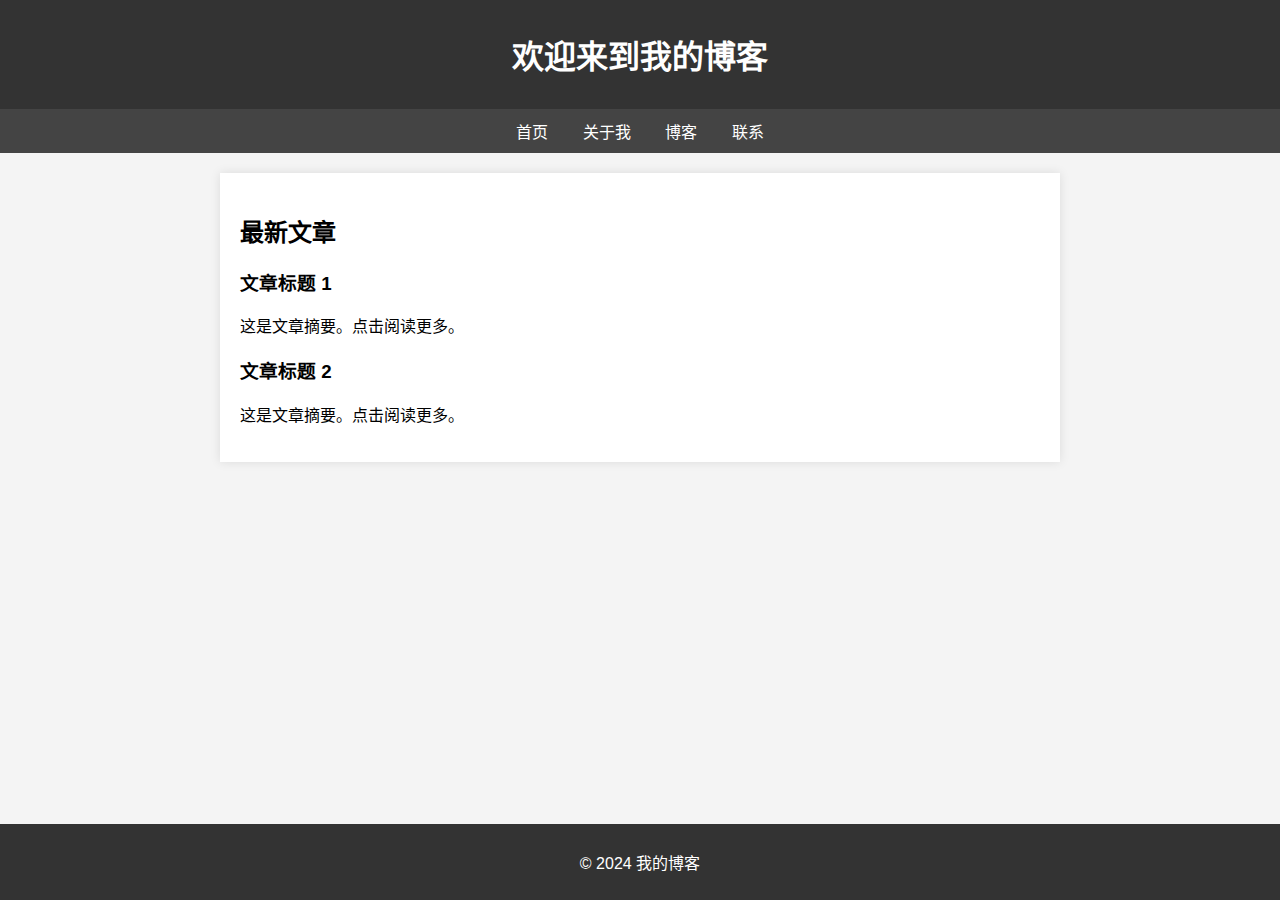
==== index.html @ aacbd644 "Create index.html" ====
<!DOCTYPE html>
<html lang="zh-CN">
<head>
    <meta charset="UTF-8">
    <meta name="viewport" content="width=device-width, initial-scale=1.0">
    <title>我的博客</title>
    <style>
        body {
            font-family: Arial, sans-serif;
            margin: 0;
            padding: 0;
            background-color: #f4f4f4;
        }
        header {
            background-color: #333;
            color: white;
            padding: 10px 0;
            text-align: center;
        }
        nav {
            text-align: center;
            background-color: #444;
            padding: 10px 0;
        }
        nav a {
            color: white;
            margin: 0 15px;
            text-decoration: none;
        }
        main {
            padding: 20px;
            max-width: 800px;
            margin: 20px auto;
            background-color: white;
            box-shadow: 0 0 10px rgba(0, 0, 0, 0.1);
        }
        footer {
            text-align: center;
            padding: 10px 0;
            background-color: #333;
            color: white;
            position: fixed;
            width: 100%;
            bottom: 0;
        }
    </style>
</head>
<body>
    <header>
        <h1>欢迎来到我的博客</h1>
    </header>
    <nav>
        <a href="#">首页</a>
        <a href="#">关于我</a>
        <a href="#">博客</a>
        <a href="#">联系</a>
    </nav>
    <main>
        <h2>最新文章</h2>
        <article>
            <h3>文章标题 1</h3>
            <p>这是文章摘要。点击阅读更多。</p>
        </article>
        <article>
            <h3>文章标题 2</h3>
            <p>这是文章摘要。点击阅读更多。</p>
        </article>
    </main>
    <footer>
        <p>&copy; 2024 我的博客</p>
    </footer>
</body>
</html>
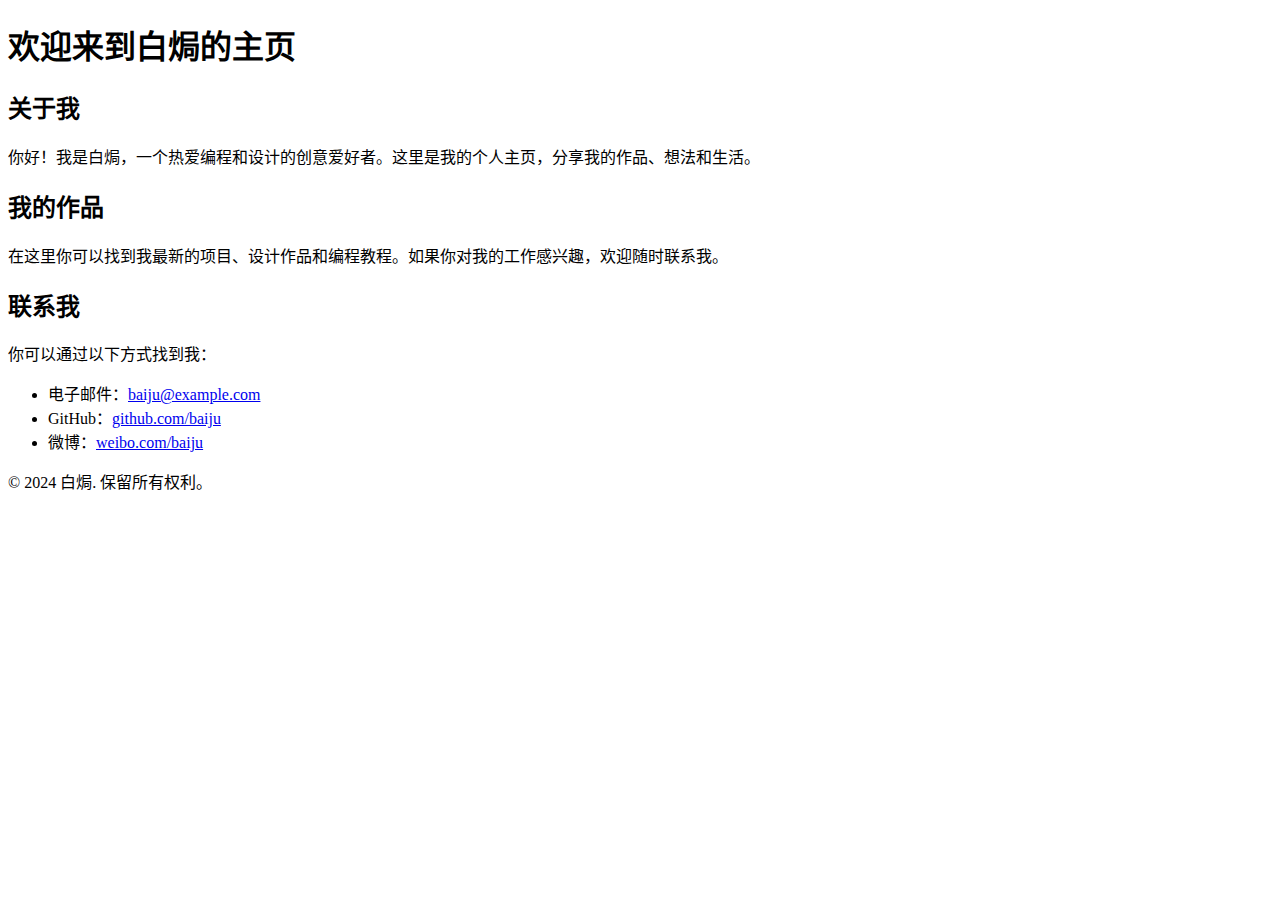
==== commit 0383ba08: "更新 index.html" ====
--- a/index.html
+++ b/index.html
@@ -3,71 +3,34 @@
 <head>
     <meta charset="UTF-8">
     <meta name="viewport" content="width=device-width, initial-scale=1.0">
-    <title>我的博客</title>
-    <style>
-        body {
-            font-family: Arial, sans-serif;
-            margin: 0;
-            padding: 0;
-            background-color: #f4f4f4;
-        }
-        header {
-            background-color: #333;
-            color: white;
-            padding: 10px 0;
-            text-align: center;
-        }
-        nav {
-            text-align: center;
-            background-color: #444;
-            padding: 10px 0;
-        }
-        nav a {
-            color: white;
-            margin: 0 15px;
-            text-decoration: none;
-        }
-        main {
-            padding: 20px;
-            max-width: 800px;
-            margin: 20px auto;
-            background-color: white;
-            box-shadow: 0 0 10px rgba(0, 0, 0, 0.1);
-        }
-        footer {
-            text-align: center;
-            padding: 10px 0;
-            background-color: #333;
-            color: white;
-            position: fixed;
-            width: 100%;
-            bottom: 0;
-        }
-    </style>
+    <title>白焗的主页</title>
+    <link rel="stylesheet" href="style.css">
 </head>
 <body>
     <header>
-        <h1>欢迎来到我的博客</h1>
+        <h1>欢迎来到白焗的主页</h1>
     </header>
-    <nav>
-        <a href="#">首页</a>
-        <a href="#">关于我</a>
-        <a href="#">博客</a>
-        <a href="#">联系</a>
-    </nav>
     <main>
-        <h2>最新文章</h2>
-        <article>
-            <h3>文章标题 1</h3>
-            <p>这是文章摘要。点击阅读更多。</p>
-        </article>
-        <article>
-            <h3>文章标题 2</h3>
-            <p>这是文章摘要。点击阅读更多。</p>
-        </article>
+        <section>
+            <h2>关于我</h2>
+            <p>你好！我是白焗，一个热爱编程和设计的创意爱好者。这里是我的个人主页，分享我的作品、想法和生活。</p>
+        </section>
+        <section>
+            <h2>我的作品</h2>
+            <p>在这里你可以找到我最新的项目、设计作品和编程教程。如果你对我的工作感兴趣，欢迎随时联系我。</p>
+        </section>
+        <section>
+            <h2>联系我</h2>
+            <p>你可以通过以下方式找到我：</p>
+            <ul>
+                <li>电子邮件：<a href="mailto:baiju@example.com">baiju@example.com</a></li>
+                <li>GitHub：<a href="https://github.com/baiju" target="_blank">github.com/baiju</a></li>
+                <li>微博：<a href="https://weibo.com/baiju" target="_blank">weibo.com/baiju</a></li>
+            </ul>
+        </section>
     </main>
     <footer>
-        <p>&copy; 2024 我的博客</p>
+        <p>&copy; 2024 白焗. 保留所有权利。</p>
     </footer>
 </body>
-</html>
+</html>